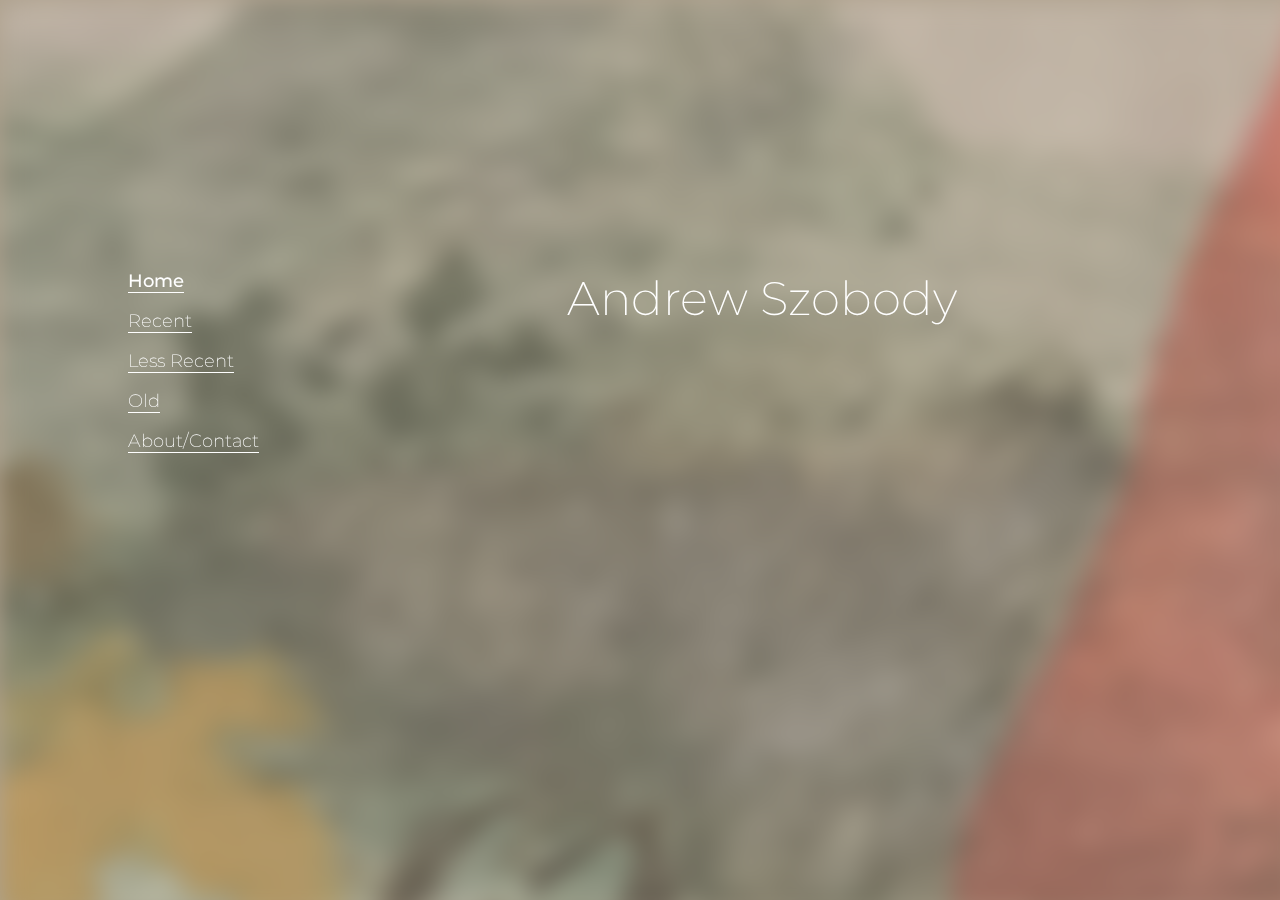
==== index.html @ c6940694 "captions" ====
<!DOCTYPE html>
<html lang="en">

<head>
    <meta charset="UTF-8">
    <meta name="viewport" content="width=device-width, initial-scale=1.0">
    <title>Andrew Szobody</title>
    <meta name="theme-color" content="rgb(200, 187, 170)"> <!--Match this to page background color-->

    <link rel="stylesheet" href="style.css">
    <script src="script.js"></script>

    <link rel="icon" type="image/png" sizes="64x64" href="favicons/favicon-64x64.png">
    <link rel="icon" type="image/png" sizes="64x64" href="favicons/favicon-48x48.png">
    <link rel="icon" type="image/png" sizes="32x32" href="favicons/favicon-32x32.png">
    <link rel="icon" type="image/png" sizes="16x16" href="favicons/favicon-16x16.png">
    <link rel="apple-touch-icon" sizes="180x180" href="favicons/apple-touch-icon.png">
    <link rel="manifest" href="favicons/site.webmanifest">
    <meta name="msapplication-TileColor" content="#ffdf83">
</head>

<body id="home" class="menu-collapsed load">

    <div id="content">

        <div id="wallpaper-wrapper">
            <img src="wallpaper/4x3.jpeg" id="wallpaper-4x3">
            <img src="wallpaper/3x4.jpeg" id="wallpaper-3x4">
            <img src="wallpaper/1x1.jpeg" id="wallpaper-1x1">
        </div>

        <div id="glass" class=""></div>

        <div id="interface-toggle" onclick="toggleFocus()"></div>

        <div id="popup">
            <div id="popup-header">
                <div id="popup-close" onclick="closeCaption()">
                    <svg viewBox="0 0 50 46" fill="none" onclick="closeCaption()" xmlns="http://www.w3.org/2000/svg">
                        <path d="M2 1.5L48 44.5" stroke="" stroke-width="4" />
                        <path d="M48 1.5L2 44.5" stroke="" stroke-width="4" />
                    </svg>
                </div>
            </div>
            <div id="popup-main">
                <div id="previous-img" class="arrow-btn" onclick="previousPopup()">
                    <svg viewBox="0 0 30 52" fill="none" xmlns="http://www.w3.org/2000/svg">
                        <path d="M2 2L27 26.809L2 50" stroke="" stroke-width="4" />
                    </svg>
                </div>
                <div id="img-container"></div>
                <div id="next-img" class="arrow-btn" onclick="nextPopup()">
                    <svg viewBox="0 0 30 52" fill="none" xmlns="http://www.w3.org/2000/svg">
                        <path d="M2 2L27 26.809L2 50" stroke="" stroke-width="4" />
                    </svg>
                </div>
            </div>
            <div id="popup-footer">
            </div>
        </div>

        <header id="header">
            <div id="back-button" onclick="backButton()">
                <svg viewBox="0 0 50 46" fill="none" xmlns="http://www.w3.org/2000/svg">
                    <path d="M24 2L3 23L24 44" stroke="" stroke-width="" />
                    <path d="M4 23.0001H50" stroke="" stroke-width="" />
                </svg>
            </div>
            <div id="nav-button" class="" onclick="toggleMenu()">
                <svg viewBox="0 0 50 46" fill="none" xmlns="http://www.w3.org/2000/svg">
                    <path d="M0 2H50" stroke="" stroke-width="" />
                    <path d="M0 23H50" stroke="" stroke-width="" />
                    <path d="M0 23H50" stroke="" stroke-width="" />
                    <path d="M0 44H50" stroke="" stroke-width="" />
                </svg>
            </div>
        </header>




        <div id="desktop-content-wrapper">
            <div id="desktop-content">

                <nav id="nav-list">
                    <p id="link-home" class="menu-item"><a href="#home"><span id="nav-home-label">Home</span><span
                                id="nav-name-label">Andrew Szobody</span></a></p>
                    <p id="link-recent" class="menu-item"><a href="#recent">Recent</a></p>
                    <p id="link-less" class="menu-item"><a href="#less">Less Recent</a></p>
                    <p id="link-old" class="menu-item"><a href="#old">Old</a></p>
                    <!-- <p id="link-g4" class="menu-item"><a href="#g4">Gallery 4</a></p> -->
                    <p id="link-bio" class="menu-item"><a href="#bio">About/Contact</a></p>
                </nav>




                <main id="home-main" class="sleeping">
                    <div id="site-name-container">
                        <div id="site-name" class="">andrew szobody</div>
                    </div>
                </main>




                <main id="recent-main" class="page sleeping">
                    <h1>Recent</h1>

                    <div class="gallery first recent">

                        <div class="gal-col-1 gal-col"></div>
                        <div class="gal-col-2 gal-col"></div>

                        <div class="figure-wrapper" id="101">
                            <figure>
                                <div class="img-container">
                                    <img data-src="artwork/recent/01.jpeg" src="">
                                </div>
                                <figcaption class="">
                                    <div class="fig-title">Untitled (Two Shrubs), 2025</div>
                                    <div class="fig-details">
                                        <div class="fig-medium">Mixed media on paper laid to canvas, </div>
                                        <div class="fig-dimensions">10.5 x 11.5 in</div>
                                    </div>
                                </figcaption>
                            </figure>
                        </div>

                        <div class="figure-wrapper" id="102">
                            <figure>
                                <div class="img-container">
                                    <img data-src="artwork/recent/02.jpeg" src="">
                                </div>
                                <figcaption class="">
                                    <div class="fig-title">Untitled (Winter Landscape), 2025</div>
                                    <div class="fig-details">
                                        <div class="fig-medium">Ink, colored pencil, and graphite on gessoed paper
                                            laid to canvas, </div>
                                        <div class="fig-dimensions">12 x 11 in</div>
                                    </div>
                                </figcaption>
                            </figure>
                        </div>

                        <div class="figure-wrapper" id="103">
                            <figure>
                                <div class="img-container">
                                    <img data-src="artwork/recent/03.jpeg" src="">
                                </div>
                                <figcaption class="">
                                    <div class="fig-title">Untitled (on the grass), 2024</div>
                                    <div class="fig-details">
                                        <div class="fig-medium">Ink and graphite on paper laid to canvas,
                                        </div>
                                        <div class="fig-dimensions">11 x 15 in</div>
                                    </div>
                                </figcaption>
                            </figure>
                        </div>

                        <div class="figure-wrapper" id="104">
                            <figure>
                                <div class="img-container">
                                    <img data-src="artwork/recent/04.jpeg" src="">
                                </div>
                                <figcaption class="">
                                    <div class="fig-title">Untitled (a wind), 2024</div>
                                    <div class="fig-details">
                                        <div class="fig-medium">Ink, graphite, egg tempera on paper mounted to board, </div>
                                        <div class="fig-dimensions">12 x 12 in</div>
                                    </div>
                                </figcaption>
                            </figure>
                        </div>

                        <div class="figure-wrapper" id="105">
                            <figure>
                                <div class="img-container">
                                    <img data-src="artwork/recent/05.jpeg" src="">
                                </div>
                                <figcaption class="">
                                    <div class="fig-title">Untitled (red and blue), 2024</div>
                                    <div class="fig-details">
                                        <div class="fig-medium"> Watercolor, ink, colored pencil and pastel
                                            on paper laid to linen,
                                        </div>
                                        <div class="fig-dimensions">9 x 11 in</div>
                                    </div>
                                </figcaption>
                            </figure>
                        </div>

                        <div class="figure-wrapper" id="106">
                            <figure>
                                <div class="img-container">
                                    <img data-src="artwork/recent/06.jpeg" src="">
                                </div>
                                <figcaption class="">
                                    <div class="fig-title">Untitled, 2024</div>
                                    <div class="fig-details">
                                        <div class="fig-medium">Ink and watercolor on paper laid to canvas, </div>
                                        <div class="fig-dimensions">10 x 14 in</div>
                                    </div>
                                </figcaption>
                            </figure>
                        </div>

                        <div class="figure-wrapper" id="107">
                            <figure>
                                <div class="img-container">
                                    <img data-src="artwork/recent/07.jpeg" src="">
                                </div>
                                <figcaption class="">
                                    <div class="fig-title">Untitled (travel advertisement), 2024</div>
                                    <div class="fig-details">
                                        <div class="fig-medium">Ink, graphite, and colored pencil on paper laid to
                                            canvas, </div>
                                        <div class="fig-dimensions">11 x 9 in</div>
                                    </div>
                                </figcaption>
                            </figure>
                        </div>

                        <div class="figure-wrapper" id="108">
                            <figure>
                                <div class="img-container">
                                    <img data-src="artwork/recent/08.jpeg" src="">
                                </div>
                                <figcaption class="">
                                    <div class="fig-title">Untitled (travel advertisement 2), 2024</div>
                                    <div class="fig-details">
                                        <div class="fig-medium">Ink graphite, and colored pencil on paper laid to
                                            canvas, </div>
                                        <div class="fig-dimensions">11 x 9 in</div>
                                    </div>
                                </figcaption>
                            </figure>
                        </div>

                        <div class="figure-wrapper" id="109">
                            <figure>
                                <div class="img-container">
                                    <img data-src="artwork/recent/09.jpeg" src="">
                                </div>
                                <figcaption class="">
                                    <div class="fig-title">Untitled (yellow and gray), 2024</div>
                                    <div class="fig-details">
                                        <div class="fig-medium">Ink and watercolor on paper laid to canvas, </div>
                                        <div class="fig-dimensions">12 x 14 in</div>
                                    </div>
                                </figcaption>
                            </figure>
                        </div>

                        <div class="figure-wrapper" id="110">
                            <figure>
                                <div class="img-container">
                                    <img data-src="artwork/recent/10.jpeg" src="">
                                </div>
                                <figcaption class="">
                                    <div class="fig-title">Untited (the flight of fancy), 2024</div>
                                    <div class="fig-details">
                                        <div class="fig-medium">Mixed media on paper, </div>
                                        <div class="fig-dimensions">5 x 7 in</div>
                                    </div>
                                </figcaption>
                            </figure>
                        </div>

                        <div class="figure-wrapper" id="111">
                            <figure>
                                <div class="img-container">
                                    <img data-src="artwork/recent/11.jpeg" src="">
                                </div>
                                <figcaption class="">
                                    <div class="fig-title">Untitled, 2023</div>
                                    <div class="fig-details">
                                        <div class="fig-medium">Ink, pastel, and graphite on paper, </div>
                                        <div class="fig-dimensions">12 x 14 in</div>
                                    </div>
                                </figcaption>
                            </figure>
                        </div>

                        <div class="figure-wrapper" id="112">
                            <figure>
                                <div class="img-container">
                                    <img data-src="artwork/recent/12.jpeg" src="">
                                </div>
                                <figcaption class="">
                                    <div class="fig-title">Untitled, 2023</div>
                                    <div class="fig-details">
                                        <div class="fig-medium">Graphite, ink, and egg tempera on paper, </div>
                                        <div class="fig-dimensions">12 x 14 in</div>
                                    </div>
                                </figcaption>
                            </figure>
                        </div>

                        <div class="figure-wrapper" id="113">
                            <figure>
                                <div class="img-container">
                                    <img data-src="artwork/recent/13.jpeg" src="">
                                </div>
                                <figcaption class="">
                                    <div class="fig-title">Untitled, 2023</div>
                                    <div class="fig-details">
                                        <div class="fig-medium">Ink, charcoal, and pastel on paper, </div>
                                        <div class="fig-dimensions">12 x 14 in</div>
                                    </div>
                                </figcaption>
                            </figure>
                        </div>

                        <div class="figure-wrapper" id="114">
                            <figure>
                                <div class="img-container">
                                    <img data-src="artwork/recent/14.jpeg" src="">
                                </div>
                                <figcaption class="">
                                    <div class="fig-title">Title</div>
                                    <div class="fig-details">
                                        <div class="fig-medium">Medium, </div>
                                        <div class="fig-dimensions">Dimensions</div>
                                    </div>
                                </figcaption>
                            </figure>
                        </div>

                        <div class="figure-wrapper" id="115">
                            <figure>
                                <div class="img-container">
                                    <img data-src="artwork/recent/15.jpeg" src="">
                                </div>
                                <figcaption class="">
                                    <div class="fig-title">Title</div>
                                    <div class="fig-details">
                                        <div class="fig-medium">Medium, </div>
                                        <div class="fig-dimensions">Dimensions</div>
                                    </div>
                                </figcaption>
                            </figure>
                        </div>

                    </div>
                </main>




                <main id="less-main" class="page sleeping">
                    <h1>Less Recent</h1>

                    <div class="gallery first less">

                        <div class="gal-col-1 gal-col"></div>
                        <div class="gal-col-2 gal-col"></div>

                        <div class="figure-wrapper" id="201">
                            <figure>
                                <div class="img-container">
                                    <img data-src="artwork/less/01.jpeg" src="">
                                </div>
                                <figcaption class="">
                                    <div class="fig-title">Still-life copies #3</div>
                                    <div class="fig-details">
                                        <div class="fig-medium">Ink on paper, </div>
                                        <div class="fig-dimensions">30 x 22 in</div>
                                    </div>
                                </figcaption>
                            </figure>
                        </div>

                        <div class="figure-wrapper" id="202">
                            <figure>
                                <div class="img-container">
                                    <img data-src="artwork/less/02.jpeg" src="">
                                </div>
                                <figcaption class="">
                                    <div class="fig-title">Still-life copies #2</div>
                                    <div class="fig-details">
                                        <div class="fig-medium">Ink on paper, </div>
                                        <div class="fig-dimensions">30 x 22 in</div>
                                    </div>
                                </figcaption>
                            </figure>
                        </div>

                        <div class="figure-wrapper" id="203">
                            <figure>
                                <div class="img-container">
                                    <img data-src="artwork/less/03.jpeg" src="">
                                </div>
                                <figcaption class="">
                                    <div class="fig-title">Iterations of a still life</div>
                                    <div class="fig-details">
                                        <div class="fig-medium">Ink and laserjet print on paper, </div>
                                        <div class="fig-dimensions">11 x 8.5 in (each)</div>
                                    </div>
                                </figcaption>
                            </figure>
                        </div>

                        <div class="figure-wrapper" id="204">
                            <figure>
                                <div class="img-container">
                                    <img data-src="artwork/less/04.jpeg" src="">
                                </div>
                                <figcaption class="">
                                    <div class="fig-title">Iterations of a still-life II</div>
                                    <div class="fig-details">
                                        <div class="fig-medium">Ballpoint pen, inkjet print, and wax on paper, </div>
                                        <div class="fig-dimensions">7 x 5 in (each)</div>
                                    </div>
                                </figcaption>
                            </figure>
                        </div>

                        <div class="figure-wrapper" id="205">
                            <figure>
                                <div class="img-container">
                                    <img data-src="artwork/less/05.jpeg" src="">
                                </div>
                                <figcaption class="">
                                    <div class="fig-title">Phases of a still life #1</div>
                                    <div class="fig-details">
                                        <div class="fig-medium">Ink and uv print on paper, </div>
                                        <div class="fig-dimensions">22 x 30 in</div>
                                    </div>
                                </figcaption>
                            </figure>
                        </div>

                        <div class="figure-wrapper" id="206">
                            <figure>
                                <div class="img-container">
                                    <img data-src="artwork/less/06.jpeg" src="">
                                </div>
                                <figcaption class="">
                                    <div class="fig-title">Phases of a still life #2</div>
                                    <div class="fig-details">
                                        <div class="fig-medium">Ink and uv print on paper, </div>
                                        <div class="fig-dimensions">30 x 22 in</div>
                                    </div>
                                </figcaption>
                            </figure>
                        </div>

                        <div class="figure-wrapper" id="207">
                            <figure>
                                <div class="img-container">
                                    <img data-src="artwork/less/07.jpeg" src="">
                                </div>
                                <figcaption class="">
                                    <div class="fig-title">Cloud Copy #1</div>
                                    <div class="fig-details">
                                        <div class="fig-medium">Graphite and modified calendar image on paper, </div>
                                        <div class="fig-dimensions">14 x 12 in</div>
                                    </div>
                                </figcaption>
                            </figure>
                        </div>

                        <div class="figure-wrapper" id="208">
                            <figure>
                                <div class="img-container">
                                    <img data-src="artwork/less/08.jpeg" src="">
                                </div>
                                <figcaption class="">
                                    <div class="fig-title">Cloud Copy #4</div>
                                    <div class="fig-details">
                                        <div class="fig-medium">Graphite and modified calendar image on paper, </div>
                                        <div class="fig-dimensions">14 x 12 in</div>
                                    </div>
                                </figcaption>
                            </figure>
                        </div>

                        <div class="figure-wrapper" id="209">
                            <figure>
                                <div class="img-container">
                                    <img data-src="artwork/less/09.jpeg" src="">
                                </div>
                                <figcaption class="">
                                    <div class="fig-title">Cloud Copy #6</div>
                                    <div class="fig-details">
                                        <div class="fig-medium">White pencil and modified calendar image on paper, </div>
                                        <div class="fig-dimensions">14 x 12 in</div>
                                    </div>
                                </figcaption>
                            </figure>
                        </div>

                        <div class="figure-wrapper" id="210">
                            <figure>
                                <div class="img-container">
                                    <img data-src="artwork/less/10.jpeg" src="">
                                </div>
                                <figcaption class="">
                                    <div class="fig-title">Cloud Copy #3</div>
                                    <div class="fig-details">
                                        <div class="fig-medium">Graphite and calendar image on paper, </div>
                                        <div class="fig-dimensions">14 x 12 in</div>
                                    </div>
                                </figcaption>
                            </figure>
                        </div>

                        <div class="figure-wrapper" id="211">
                            <figure>
                                <div class="img-container">
                                    <img data-src="artwork/less/11.jpeg" src="">
                                </div>
                                <figcaption class="">
                                    <div class="fig-title">Title</div>
                                    <div class="fig-details">
                                        <div class="fig-medium">Medium, </div>
                                        <div class="fig-dimensions">Dimensions</div>
                                    </div>
                                </figcaption>
                            </figure>
                        </div>

                        <div class="figure-wrapper" id="212">
                            <figure>
                                <div class="img-container">
                                    <img data-src="artwork/less/12.jpeg" src="">
                                </div>
                                <figcaption class="">
                                    <div class="fig-title">Title</div>
                                    <div class="fig-details">
                                        <div class="fig-medium">Medium, </div>
                                        <div class="fig-dimensions">Dimensions</div>
                                    </div>
                                </figcaption>
                            </figure>
                        </div>

                        <div class="figure-wrapper" id="213">
                            <figure>
                                <div class="img-container">
                                    <img data-src="artwork/less/13.jpeg" src="">
                                </div>
                                <figcaption class="">
                                    <div class="fig-title">Title</div>
                                    <div class="fig-details">
                                        <div class="fig-medium">Medium, </div>
                                        <div class="fig-dimensions">Dimensions</div>
                                    </div>
                                </figcaption>
                            </figure>
                        </div>

                        <div class="figure-wrapper" id="214">
                            <figure>
                                <div class="img-container">
                                    <img data-src="artwork/less/14.jpeg" src="">
                                </div>
                                <figcaption class="">
                                    <div class="fig-title">Title</div>
                                    <div class="fig-details">
                                        <div class="fig-medium">Medium, </div>
                                        <div class="fig-dimensions">Dimensions</div>
                                    </div>
                                </figcaption>
                            </figure>
                        </div>

                        <div class="figure-wrapper" id="215">
                            <figure>
                                <div class="img-container">
                                    <img data-src="artwork/less/15.jpeg" src="">
                                </div>
                                <figcaption class="">
                                    <div class="fig-title">Title</div>
                                    <div class="fig-details">
                                        <div class="fig-medium">Medium, </div>
                                        <div class="fig-dimensions">Dimensions</div>
                                    </div>
                                </figcaption>
                            </figure>
                        </div>

                    </div>
                </main>




                <main id="old-main" class="page sleeping">
                    <h1>Old</h1>

                    <div class="gallery first old">

                        <div class="gal-col-1 gal-col"></div>
                        <div class="gal-col-2 gal-col"></div>

                        <div class="figure-wrapper" id="301">
                            <figure>
                                <div class="img-container">
                                    <img data-src="artwork/old/01.jpeg" src="">
                                </div>
                                <figcaption class="">
                                    <div class="fig-title">Title</div>
                                    <div class="fig-details">
                                        <div class="fig-medium">Medium, </div>
                                        <div class="fig-dimensions">Dimensions</div>
                                    </div>
                                </figcaption>
                            </figure>
                        </div>

                        <div class="figure-wrapper" id="302">
                            <figure>
                                <div class="img-container">
                                    <img data-src="artwork/old/02.jpeg" src="">
                                </div>
                                <figcaption class="">
                                    <div class="fig-title">Title</div>
                                    <div class="fig-details">
                                        <div class="fig-medium">Medium, </div>
                                        <div class="fig-dimensions">Dimensions</div>
                                    </div>
                                </figcaption>
                            </figure>
                        </div>

                        <div class="figure-wrapper" id="303">
                            <figure>
                                <div class="img-container">
                                    <img data-src="artwork/old/03.jpeg" src="">
                                </div>
                                <figcaption class="">
                                    <div class="fig-title">Title</div>
                                    <div class="fig-details">
                                        <div class="fig-medium">Medium, </div>
                                        <div class="fig-dimensions">Dimensions</div>
                                    </div>
                                </figcaption>
                            </figure>
                        </div>

                        <div class="figure-wrapper" id="304">
                            <figure>
                                <div class="img-container">
                                    <img data-src="artwork/old/04.jpeg" src="">
                                </div>
                                <figcaption class="">
                                    <div class="fig-title">Title</div>
                                    <div class="fig-details">
                                        <div class="fig-medium">Medium, </div>
                                        <div class="fig-dimensions">Dimensions</div>
                                    </div>
                                </figcaption>
                            </figure>
                        </div>

                        <div class="figure-wrapper" id="305">
                            <figure>
                                <div class="img-container">
                                    <img data-src="artwork/old/05.jpeg" src="">
                                </div>
                                <figcaption class="">
                                    <div class="fig-title">Title</div>
                                    <div class="fig-details">
                                        <div class="fig-medium">Medium, </div>
                                        <div class="fig-dimensions">Dimensions</div>
                                    </div>
                                </figcaption>
                            </figure>
                        </div>

                        <div class="figure-wrapper" id="306">
                            <figure>
                                <div class="img-container">
                                    <img data-src="artwork/old/06.jpeg" src="">
                                </div>
                                <figcaption class="">
                                    <div class="fig-title">Title</div>
                                    <div class="fig-details">
                                        <div class="fig-medium">Medium, </div>
                                        <div class="fig-dimensions">Dimensions</div>
                                    </div>
                                </figcaption>
                            </figure>
                        </div>

                        <div class="figure-wrapper" id="307">
                            <figure>
                                <div class="img-container">
                                    <img data-src="artwork/old/07.jpeg" src="">
                                </div>
                                <figcaption class="">
                                    <div class="fig-title">Title</div>
                                    <div class="fig-details">
                                        <div class="fig-medium">Medium, </div>
                                        <div class="fig-dimensions">Dimensions</div>
                                    </div>
                                </figcaption>
                            </figure>
                        </div>

                        <div class="figure-wrapper" id="308">
                            <figure>
                                <div class="img-container">
                                    <img data-src="artwork/old/08.jpeg" src="">
                                </div>
                                <figcaption class="">
                                    <div class="fig-title">Title</div>
                                    <div class="fig-details">
                                        <div class="fig-medium">Medium, </div>
                                        <div class="fig-dimensions">Dimensions</div>
                                    </div>
                                </figcaption>
                            </figure>
                        </div>

                        <div class="figure-wrapper" id="309">
                            <figure>
                                <div class="img-container">
                                    <img data-src="artwork/old/09.jpeg" src="">
                                </div>
                                <figcaption class="">
                                    <div class="fig-title">Title</div>
                                    <div class="fig-details">
                                        <div class="fig-medium">Medium, </div>
                                        <div class="fig-dimensions">Dimensions</div>
                                    </div>
                                </figcaption>
                            </figure>
                        </div>

                        <div class="figure-wrapper" id="310">
                            <figure>
                                <div class="img-container">
                                    <img data-src="artwork/old/10.jpeg" src="">
                                </div>
                                <figcaption class="">
                                    <div class="fig-title">Title</div>
                                    <div class="fig-details">
                                        <div class="fig-medium">Medium, </div>
                                        <div class="fig-dimensions">Dimensions</div>
                                    </div>
                                </figcaption>
                            </figure>
                        </div>

                        <div class="figure-wrapper" id="311">
                            <figure>
                                <div class="img-container">
                                    <img data-src="artwork/old/11.jpeg" src="">
                                </div>
                                <figcaption class="">
                                    <div class="fig-title">Title</div>
                                    <div class="fig-details">
                                        <div class="fig-medium">Medium, </div>
                                        <div class="fig-dimensions">Dimensions</div>
                                    </div>
                                </figcaption>
                            </figure>
                        </div>

                        <div class="figure-wrapper" id="312">
                            <figure>
                                <div class="img-container">
                                    <img data-src="artwork/old/12.jpeg" src="">
                                </div>
                                <figcaption class="">
                                    <div class="fig-title">Title</div>
                                    <div class="fig-details">
                                        <div class="fig-medium">Medium, </div>
                                        <div class="fig-dimensions">Dimensions</div>
                                    </div>
                                </figcaption>
                            </figure>
                        </div>

                        <div class="figure-wrapper" id="313">
                            <figure>
                                <div class="img-container">
                                    <img data-src="artwork/old/13.jpeg" src="">
                                </div>
                                <figcaption class="">
                                    <div class="fig-title">Title</div>
                                    <div class="fig-details">
                                        <div class="fig-medium">Medium, </div>
                                        <div class="fig-dimensions">Dimensions</div>
                                    </div>
                                </figcaption>
                            </figure>
                        </div>

                        <div class="figure-wrapper" id="314">
                            <figure>
                                <div class="img-container">
                                    <img data-src="artwork/old/14.jpeg" src="">
                                </div>
                                <figcaption class="">
                                    <div class="fig-title">Title</div>
                                    <div class="fig-details">
                                        <div class="fig-medium">Medium, </div>
                                        <div class="fig-dimensions">Dimensions</div>
                                    </div>
                                </figcaption>
                            </figure>
                        </div>

                        <div class="figure-wrapper" id="315">
                            <figure>
                                <div class="img-container">
                                    <img data-src="artwork/old/15.jpeg" src="">
                                </div>
                                <figcaption class="">
                                    <div class="fig-title">Title</div>
                                    <div class="fig-details">
                                        <div class="fig-medium">Medium, </div>
                                        <div class="fig-dimensions">Dimensions</div>
                                    </div>
                                </figcaption>
                            </figure>
                        </div>

                    </div>
                </main>




                <main id="g4-main" class="page sleeping">
                    <h1>Gallery 4</h1>

                    <div class="gallery first g4">

                        <div class="gal-col-1 gal-col"></div>
                        <div class="gal-col-2 gal-col"></div>

                        <div class="figure-wrapper" id="401">
                            <figure>
                                <div class="img-container">
                                    <img data-src="artwork/g4/01.jpeg" src="">
                                </div>
                                <figcaption class="">
                                    <div class="fig-title">Title</div>
                                    <div class="fig-details">
                                        <div class="fig-medium">Medium, </div>
                                        <div class="fig-dimensions">Dimensions</div>
                                    </div>
                                </figcaption>
                            </figure>
                        </div>

                        <div class="figure-wrapper" id="402">
                            <figure>
                                <div class="img-container">
                                    <img data-src="artwork/g4/02.jpeg" src="">
                                </div>
                                <figcaption class="">
                                    <div class="fig-title">Title</div>
                                    <div class="fig-details">
                                        <div class="fig-medium">Medium, </div>
                                        <div class="fig-dimensions">Dimensions</div>
                                    </div>
                                </figcaption>
                            </figure>
                        </div>

                        <div class="figure-wrapper" id="403">
                            <figure>
                                <div class="img-container">
                                    <img data-src="artwork/g4/03.jpeg" src="">
                                </div>
                                <figcaption class="">
                                    <div class="fig-title">Title</div>
                                    <div class="fig-details">
                                        <div class="fig-medium">Medium, </div>
                                        <div class="fig-dimensions">Dimensions</div>
                                    </div>
                                </figcaption>
                            </figure>
                        </div>

                        <div class="figure-wrapper" id="404">
                            <figure>
                                <div class="img-container">
                                    <img data-src="artwork/g4/04.jpeg" src="">
                                </div>
                                <figcaption class="">
                                    <div class="fig-title">Title</div>
                                    <div class="fig-details">
                                        <div class="fig-medium">Medium, </div>
                                        <div class="fig-dimensions">Dimensions</div>
                                    </div>
                                </figcaption>
                            </figure>
                        </div>

                        <div class="figure-wrapper" id="405">
                            <figure>
                                <div class="img-container">
                                    <img data-src="artwork/g4/05.jpeg" src="">
                                </div>
                                <figcaption class="">
                                    <div class="fig-title">Title</div>
                                    <div class="fig-details">
                                        <div class="fig-medium">Medium, </div>
                                        <div class="fig-dimensions">Dimensions</div>
                                    </div>
                                </figcaption>
                            </figure>
                        </div>

                        <div class="figure-wrapper" id="406">
                            <figure>
                                <div class="img-container">
                                    <img data-src="artwork/g4/06.jpeg" src="">
                                </div>
                                <figcaption class="">
                                    <div class="fig-title">Title</div>
                                    <div class="fig-details">
                                        <div class="fig-medium">Medium, </div>
                                        <div class="fig-dimensions">Dimensions</div>
                                    </div>
                                </figcaption>
                            </figure>
                        </div>

                        <div class="figure-wrapper" id="407">
                            <figure>
                                <div class="img-container">
                                    <img data-src="artwork/g4/07.jpeg" src="">
                                </div>
                                <figcaption class="">
                                    <div class="fig-title">Title</div>
                                    <div class="fig-details">
                                        <div class="fig-medium">Medium, </div>
                                        <div class="fig-dimensions">Dimensions</div>
                                    </div>
                                </figcaption>
                            </figure>
                        </div>

                        <div class="figure-wrapper" id="408">
                            <figure>
                                <div class="img-container">
                                    <img data-src="artwork/g4/08.jpeg" src="">
                                </div>
                                <figcaption class="">
                                    <div class="fig-title">Title</div>
                                    <div class="fig-details">
                                        <div class="fig-medium">Medium, </div>
                                        <div class="fig-dimensions">Dimensions</div>
                                    </div>
                                </figcaption>
                            </figure>
                        </div>

                        <div class="figure-wrapper" id="409">
                            <figure>
                                <div class="img-container">
                                    <img data-src="artwork/g4/09.jpeg" src="">
                                </div>
                                <figcaption class="">
                                    <div class="fig-title">Title</div>
                                    <div class="fig-details">
                                        <div class="fig-medium">Medium, </div>
                                        <div class="fig-dimensions">Dimensions</div>
                                    </div>
                                </figcaption>
                            </figure>
                        </div>

                        <div class="figure-wrapper" id="410">
                            <figure>
                                <div class="img-container">
                                    <img data-src="artwork/g4/10.jpeg" src="">
                                </div>
                                <figcaption class="">
                                    <div class="fig-title">Title</div>
                                    <div class="fig-details">
                                        <div class="fig-medium">Medium, </div>
                                        <div class="fig-dimensions">Dimensions</div>
                                    </div>
                                </figcaption>
                            </figure>
                        </div>

                        <div class="figure-wrapper" id="411">
                            <figure>
                                <div class="img-container">
                                    <img data-src="artwork/g4/11.jpeg" src="">
                                </div>
                                <figcaption class="">
                                    <div class="fig-title">Title</div>
                                    <div class="fig-details">
                                        <div class="fig-medium">Medium, </div>
                                        <div class="fig-dimensions">Dimensions</div>
                                    </div>
                                </figcaption>
                            </figure>
                        </div>

                        <div class="figure-wrapper" id="412">
                            <figure>
                                <div class="img-container">
                                    <img data-src="artwork/g4/12.jpeg" src="">
                                </div>
                                <figcaption class="">
                                    <div class="fig-title">Title</div>
                                    <div class="fig-details">
                                        <div class="fig-medium">Medium, </div>
                                        <div class="fig-dimensions">Dimensions</div>
                                    </div>
                                </figcaption>
                            </figure>
                        </div>

                        <div class="figure-wrapper" id="413">
                            <figure>
                                <div class="img-container">
                                    <img data-src="artwork/g4/13.jpeg" src="">
                                </div>
                                <figcaption class="">
                                    <div class="fig-title">Title</div>
                                    <div class="fig-details">
                                        <div class="fig-medium">Medium, </div>
                                        <div class="fig-dimensions">Dimensions</div>
                                    </div>
                                </figcaption>
                            </figure>
                        </div>

                        <div class="figure-wrapper" id="414">
                            <figure>
                                <div class="img-container">
                                    <img data-src="artwork/g4/14.jpeg" src="">
                                </div>
                                <figcaption class="">
                                    <div class="fig-title">Title</div>
                                    <div class="fig-details">
                                        <div class="fig-medium">Medium, </div>
                                        <div class="fig-dimensions">Dimensions</div>
                                    </div>
                                </figcaption>
                            </figure>
                        </div>

                        <div class="figure-wrapper" id="415">
                            <figure>
                                <div class="img-container">
                                    <img data-src="artwork/g4/15.jpeg" src="">
                                </div>
                                <figcaption class="">
                                    <div class="fig-title">Title</div>
                                    <div class="fig-details">
                                        <div class="fig-medium">Medium, </div>
                                        <div class="fig-dimensions">Dimensions</div>
                                    </div>
                                </figcaption>
                            </figure>
                        </div>

                    </div>
                </main>




                <main id="bio-main" class="sleeping">
                    <div id="bio-container">
                        <div id="bio-text" class="">
                            <p>Andrew lives and works in Queens, NY.<br> His work has been shown at Norte Maar and
                                Brooklyn Fireproof.</p>
                            <p>Contact: <a href="mailto: andrew@szobody.com">andrew@szobody.com</a></p>
                            <p id="instagram-link">Instagram: <a
                                    href="https://www.instagram.com/andrewszzb/">andrewszzb</a>
                            </p>
                        </div>
                    </div>
                </main>




            </div>
        </div>

        <footer>
            <a href="https://www.instagram.com/andrewszzb/" id="social">
                <svg viewBox="0 0 48 48" fill="none" xmlns="http://www.w3.org/2000/svg">
                    <rect x="2" y="2" width="44" height="44" rx="11" stroke="black" stroke-width="4" />
                    <rect x="13.4783" y="13.4783" width="21.0435" height="21.0435" rx="10.5217" stroke="black"
                        stroke-width="4" />
                    <rect x="34.4348" y="8.34778" width="5.21739" height="5.21739" rx="2.6087" fill="black" />
                </svg>
            </a>
        </footer>

    </div>

</body>

</html>
---- style.css ----
@charset "UTF-8";

/*

TO DO LIST

- can we get rid of the desktop content div? It’s confusing
- figure out why pages disappear with no transition on mobile


CONTENTS

- Variables etc.
- Universal
- Backgrounds
- Pseudo pages
- Nav menu
- Components
- Mobile only
- Desktop only
- Animations

*/


/* ----------------------------------
VARIABLES ETC.
---------------------------------- */

:root {
    --theme-color-1: rgb(200, 187, 170);
    /* theme-color-1 is used for the home page background */
    --theme-color-2: white;
    /* theme-color-2 is used for the gallery background */
    --theme-color-3: rgb(108, 104, 98);
    /* theme-color-3 is used for default text color */
    --page-background: var(--theme-color-1);
    --ui-color: white;
    /* --ui-color is used for menus, buttons, headers and footers */
    --text-color-primary: var(--theme-color-3);
    /* change text-color-primary to white for darker gallery backgrounds */
    --glass-color: rgba(152, 137, 114, 0.5);
    --glass-blur-mobile: blur(8px);
    --glass-blur-desktop: blur(12px);
    --transparent: rgba(0, 0, 0, 0);

    --font-primary: 'custom-1', sans-serif;
    --default-font-size: 12px;
    --heading-font-size: calc(var(--default-font-size) * 2);
    --font-weight-primary: 200;
    --font-weight-headings: 200;
    --font-weight-bold: 500;

    --name-case: capitalize;
    --name-font: 'custom-1', sans-serif;
    --name-font-size: 3rem;
    --header-height: 2.1rem;
    --icon-weight: 3px;
    --insta-opacity: 0.7;

    --quick-trans: 0.2s;
    --menu-trans: 0.4s;
    --focus-trans: 1s;
    --page-trans: 0.5s;

    --desktop-main-width: calc(80vw - 80px);
    --desktop-gallery-padding: 12vw;
    --desktop-gallery-width: calc(var(--desktop-main-width) - (var(--desktop-gallery-padding) * 2));
    --desktop-main-margin: 20px;
    --popup-image-height: calc(100vh -);
    /*75vh = 75% of screen height*/

    --mobile-slidedown-height: 30rem;
}

@media only screen and (max-width: 1050px) {
    :root {
        --default-font-size: 12px;
    }
}

@media only screen and (max-width: 900px) {
    :root {
        --default-font-size: 11px;
    }
}

@media only screen and (max-width: 699px) {
    :root {
        --default-font-size: 14px;
    }
}

@media only screen and (max-height: 800px) and (min-width: 800px) {
    :root {
        --default-font-size: 10px;
        --popup-image-height: 70vh;
        --header-height: 2rem;
    }
}

@media only screen and (max-height: 600px) and (min-width: 800px) {
    :root {
        --default-font-size: 09px;
        --popup-image-height: 65vh;
        --header-height: 1.8rem;
    }
}


@font-face {
    font-family: 'custom-1';
    src: url('fonts/montserrat/montserrat.woff2') format('woff2'),
        url('fonts/montserrat/montserrat.ttf') format('truetype');
    font-style: normal;
    font-display: swap;
}

@keyframes visHidden {
    0% {}

    100% {
        visibility: hidden;
    }
}

@keyframes visVisible {
    0% {
        visibility: visible;
    }

    100% {
        visibility: visible;
    }
}

@keyframes oops {
    0% {
        scale: 1;
    }

    50% {
        scale: 1.02;
    }

    100% {
        scale: 1;
    }
}


/* ----------------------------------
UNIVERSAL
---------------------------------- */

* {
    box-sizing: border-box;
}

html {
    font-size: var(--default-font-size);
}

body {
    height: 100vh;
    margin: 0rem;
    top: 0;
    background-color: var(--page-background);
    color: var(--text-color-primary);
    font-family: var(--font-primary);
    font-weight: var(--font-weight-primary);
}

#content {
    position: absolute;
    width: 100vw;
    /* overflow hidden for non-active (transparent) pages */
}

#nav-list,
header,
#site-name,
img,
.img-container,
#popup-header,
figcaption {
    user-select: none;
}

main {
    position: absolute;
    height: fit-content;
    min-height: 50vh;
    padding-bottom: 7rem;
    overflow: hidden;
}

h1,
h2,
h3,
h4,
h5,
h6 {
    font-weight: var(--font-weight-headings);
}

h1 {
    text-align: center;
    margin-top: 8rem;
    margin-bottom: 6rem;
    font-size: var(--heading-font-size);
}

p a {
    text-decoration: none;
    border-bottom: 1px solid var(--text-color-primary);
}

#social svg rect+rect+rect {
    stroke-width: 0px;
}

svg,
svg path,
svg rect,
body.page.menu-expanded svg path,
body.page.menu-expanded svg rect {
    stroke: var(--ui-color);
    stroke-width: var(--icon-weight);
    transition: stroke var(--menu-trans);
}

nav p.active a {
    font-weight: var(--font-weight-bold);
}

img.inactive {
    display: none;
}

img.active {
    /* images are hidden until javascript shows the sourced ones */
    display: block;
}

figure {
    margin: 0px;
    padding: 0px 0px;
}

body.mobile .figure-wrapper figure img,
body.desktop .figure-wrapper:not(.popup) figure img {
    /* images are hidden until javascript shows the sourced ones */
    width: 100%;
    border-radius: 2px;
}

.figure-wrapper {
    display: none;
    overflow: hidden;
}

.gallery .figure-wrapper:has(img.active) {
    display: block;
}

figcaption {
    margin-bottom: 0rem;
    height: 0px;
}

figcaption .fig-title,
figcaption .fig-details {
    opacity: 0;
    margin-top: 0px;
    margin-bottom: 0rem;
}

figcaption,
figcaption .fig-title,
figcaption .fig-details {
    text-align: center;
}

figcaption .fig-title {
    font-style: italic;
}

body.popup-mode #popup figcaption .fig-title,
body.popup-mode #popup figcaption .fig-details,
body.mobile .popup-origin figcaption .fig-title,
body.mobile .popup-origin figcaption .fig-details {
    margin-top: 10px;
}


/* ----------------------------------
BACKGROUNDS
---------------------------------- */

/* wallpaper */

#wallpaper-wrapper {
    min-height: 102vh;
    min-width: 102vw;
    /* margin-left: -2.5vw;
    margin-top: -2.5vw; */
    z-index: -1;
    overflow: hidden;
    display: flex;
    justify-content: center;
    align-items: center;
    filter: var(--glass-blur-mobile);
    transition: filter var(--focus-trans);
}

body.focus-work #wallpaper-wrapper {
    filter: none;
}

body.desktop #wallpaper-wrapper {
    position: fixed;
}

body.mobile #wallpaper-wrapper {
    position: absolute;
}

img#wallpaper-4x3 {
    position: absolute;
    height: 100%;
    width: auto;
    overflow: hidden;
}

@media (min-aspect-ratio: 4/3) {
    img#wallpaper-4x3 {
        height: auto;
        width: 100%;
    }
}

img#wallpaper-3x4 {
    position: absolute;
    height: 100%;
    width: auto;
    overflow: hidden;
}

@media (min-aspect-ratio: 3/4) {
    img#wallpaper-3x4 {
        height: auto;
        width: 100%;
    }
}

img#wallpaper-1x1 {
    position: absolute;
    height: 100%;
    width: auto;
    overflow: hidden;
}

@media (min-aspect-ratio: 1/1) {
    img#wallpaper-1x1 {
        height: auto;
        width: 100%;
    }
}

/* frosted glass */

body.mobile.page #wallpaper-wrapper,
body.mobile.page #glass {
    position: fixed;
}

#glass {
    position: absolute;
    top: 0;
    height: 100vh;
    width: 100vw;
    background-color: var(--glass-color);
    z-index: 0;
    transition: opacity var(--focus-trans);
}

body.desktop #glass {
    position: fixed;
}

body.mobile.focus-work #glass {
    opacity: 0;
}

@media screen and (min-width: 700px) {
    #wallpaper-wrapper {
        filter: var(--glass-blur-desktop);
    }
}


/* ----------------------------------
PSEUDO PAGES
---------------------------------- */

body:not(.mobile) main.active,
body.mobile.page main.active {
    z-index: 5;
}

/* home and bio */

body#home {
    user-select: none;
}

body#home,
body#bio {
    height: 100vh;
}

body#home #content,
body#bio #content {
    height: 100vh;
    overflow: hidden;
}

body#home.desktop main#home-main {
    display: flex;
    justify-content: center;
}

body.desktop main#home-main,
body.desktop main#bio-main {
    top: 0;
}

main.active,
main.page.active {
    animation: visVisible var(--menu-trans);
    opacity: 1;
}

/* gallery pages */

body.page #content {
    height: fit-content;
}

body.page #desktop-content {
    height: fit-content;
    position: relative;
    overflow: hidden;
}

main.page {
    min-height: calc(100vh - var(--desktop-main-margin));
    opacity: 0;
    background-color: var(--theme-color-2);
    transition: margin-top var(--page-trans), opacity var(--page-trans);
}

main.active.page {
    position: relative;
    height: fit-content;
    padding-bottom: 7rem;
    overflow: hidden;
    z-index: 4;
}

/* mobile pages */

body.mobile #content {
    overflow: hidden;
}

body.mobile main {
    width: 100%;
}

.mobile #home main,
.mobile #bio main {
    /* this keeps pages from interfering with the ui toggle on home screen */
    z-index: 1;
}

body.mobile main.page {
    border-radius: 12px 12px 0px 0px;
}

main.page {
    margin-top: calc(var(--header-height) * 3);
}

body.mobile main.page:not(.active) {
    margin-top: var(--mobile-slidedown-height);
}

body.page.menu-expanded.mobile main.page.active {
    margin-top: var(--mobile-slidedown-height);
}

/* desktop pages */

body.desktop main:not(.active) {
    position: absolute;
}

body.desktop main.page {
    width: var(--desktop-main-width);
    margin-left: calc(20% + 80px);
    margin-top: 200px;
    /* margin-top sets the position pages slide up from */
    right: 0;
    top: 0;
    border-radius: 5px 0px 0px 0px;
    max-height: 100vh;
}

body.desktop main#home-main,
body.desktop main#bio-main {
    width: 100%;
    margin-top: 30vh;
}

body.desktop main.active {
    margin-top: var(--desktop-main-margin);
    max-height: fit-content;
}


/* ----------------------------------
NAV MENU
---------------------------------- */

#nav-list {
    padding: var(--header-height);
    padding-left: 10vw;
    padding-top: 30vh;
    flex-direction: column;
    opacity: 0;
}

#nav-list a {
    font-size: calc(var(--default-font-size) * 1.7);
    color: var(--ui-color);
    border-bottom: 1px solid var(--ui-color);
    transition: font-weight var(--menu-trans);
}

nav#nav-list p {
    margin-bottom: 1.5rem;
    margin-top: 0rem;
    font-weight: var(--font-weight-primary);
    font-family: var(--name-font);
}

span#nav-home-label,
span#nav-name-label {
    transition: opacity 0.5s;
}

span#nav-name-label {
    opacity: 0;
    display: block;
    position: absolute;
    top: 0;
}

body.mobile #nav-list {
    padding: var(--header-height);
}

body.desktop #nav-list {
    padding-right: 0px;
    z-index: 6;
}

body.desktop #nav-list,
body.desktop.page #nav-list {
    box-sizing: border-box;
    display: block;
    position: fixed;
    left: 0;
    text-align: left;
    margin: 0px;
    display: flex;
    justify-content: center;
    transition: padding 0.5s, opacity var(--menu-trans);
    width: calc(20vw + 80px);
    opacity: 1;
}

body.desktop.page #nav-list {
    padding-left: 5%;
    padding-top: 0px;
}

/* body#home.desktop #nav-list,
body#bio.desktop #nav-list {
    padding-left: 10vw;
    padding-top: 30vh;
} */

body.desktop #nav-list a {
    font-size: calc(var(--default-font-size) * 1.5);
    transition: font-weight var(--quick-trans), opacity var(--quick-trans);
}

body.desktop #nav-list a:hover {
    /* font-weight: 500; */
    opacity: 0.5;
}

body.desktop #nav-list p {
    position: relative;
}

p#link-home {
    margin-top: 2rem;
    transition: margin var(--menu-trans);
}

body.mobile p#link-home {
    margin-top: 0px;
}

body.desktop.page p#link-home {
    font-weight: var(--font-weight-bold);
}

body.desktop.page p#link-home a {
    border-bottom: none;
    font-size: calc(var(--default-font-size) * 1.6)
}

body.desktop.page h1,
body.desktop.page p#link-home {
    margin-top: 8rem;
    margin-bottom: 6rem;
}

body.desktop.page span#nav-name-label {
    opacity: 1;
}

body.desktop.page span#nav-home-label {
    opacity: 0;
}

body.mobile nav#nav-list {
    position: fixed;
    top: 0;
    right: 0;
    margin-top: calc(var(--header-height) * 3);
    width: 100%;
    text-align: center;
    z-index: 3;
    transition: opacity var(--menu-trans);
}

body.mobile.menu-expanded nav#nav-list {
    opacity: 1;
    animation: visVisible var(--menu-trans);
    -webkit-animation-fill-mode: forwards;
}

body.mobile.menu-collapsed nav#nav-list {
    opacity: 0;
    animation: visHidden var(--menu-trans);
    -webkit-animation-fill-mode: forwards;
}


/* ----------------------------------
COMPONENTS
---------------------------------- */

/* site-name and bio-text */

#site-name-container,
#bio-container {
    width: -webkit-fill-available;
    top: 0;
    display: flex;
    justify-content: center;
    background-color: rgba(0, 0, 0, 0);
    z-index: 1;
}

body.mobile #site-name-container,
body.mobile #bio-container {
    position: fixed;
    margin-top: 10rem;
}

body.desktop #site-name-container,
body.desktop #bio-container {
    position: relative;
    margin-top: 0px;
}

body.desktop #site-name-container,
body.desktop #bio-container {
    align-items: start;
    margin-left: calc(5% + 15rem);
}

body.desktop #site-name {
    font-size: calc(var(--name-font-size) * 1.3);
    color: var(--ui-color);
}


#site-name {
    font-size: var(--name-font-size);
    text-align: center;
    text-transform: var(--name-case);
    opacity: 0;
}

#site-name,
#bio-text,
#bio-text a {
    font-family: var(--name-font);
    font-weight: var(--font-weight-headings);
    width: 60%;
    color: var(--ui-color);
    border-bottom-color: var(--ui-color);
}

#bio-text {
    font-size: 1.5rem;
    line-height: 1.5;
}

.mobile #bio-text {
    text-align: center;
    font-size: 1.3rem;
}

body:not(#bio) #bio-text {
    opacity: 0;
    animation: visHidden var(--menu-trans);
    -webkit-animation: forwards;
}

body#bio.nav #bio-text {
    opacity: 1;
    animation: visVisible var(--menu-trans);
    -webkit-animation-fill-mode: forwards;
}

/* gallery */

figcaption {
    padding: 0px 20px;
}

.fig-dimensions {
    white-space: nowrap;
}

/* mobile gallery */

body.mobile .gallery {
    display: flex;
    flex-direction: column;
    align-items: center;
    gap: 20px;
}

body.mobile .gallery .gal-col-1,
body.mobile .gallery .gal-col-2 {
    display: none;
}

body.mobile .active .gallery .figure-wrapper {
    display: block;
}

body.mobile figure {
    padding: 0px 0px;
}

body.mobile figure img,
body.mobile figcaption {
    max-width: 420px;
}

.img-container {
    display: flex;
    justify-content: center;
}

body.mobile figcaption,
body.mobile figcaption .fig-title,
body.mobile figcaption .fig-details {
    transition: opacity var(--menu-trans), margin var(--menu-trans), height var(--menu-trans);
    text-align: center;
}

.mobile figcaption .fig-medium,
.mobile figcaption .fig-dimensions {
    display: inline-block;
}

body.mobile .popup-origin figcaption {
    margin-bottom: 10rem;
}

body.mobile .popup-origin .fig-details,
body.mobile .popup-origin .fig-title {
    opacity: 1;
}

/* desktop gallery */

body.desktop div.gallery {
    display: flex;
    width: var(--desktop-gallery-width);
    margin-left: var(--desktop-gallery-padding);
    flex-wrap: wrap;
    gap: 1rem;
    align-items: flex-start;
    justify-content: start;
    /* flex-direction: column; */
    overflow: hidden;
    flex: 1 1 var(--default-font-size);
}

body.desktop div.gallery .gal-col {
    display: flex;
    flex-direction: column;
    gap: 1rem;
}

body.desktop div.gallery .figure-wrapper {
    display: none;
}

body.desktop div.gallery .gal-col .figure-wrapper {
    display: block;
}

body.desktop div.gallery .gal-col figure {
    box-sizing: border-box;
    position: relative;
    width: calc((var(--desktop-gallery-width) / 2) - 0.5rem);
    margin: 0 !important;
    padding: 0 !important;
}

#next-img,
#previous-img {
    z-index: 6;
}

body.desktop .gallery .figure-wrapper img,
#popup-close svg,
#next-img svg,
#previous-img svg,
#popup-close svg path,
#next-img svg path,
#previous-img svg path {
    transition: scale var(--quick-trans), opacity var(--quick-trans), stroke-width var(--quick-trans);
}

div.gallery .figure-wrapper img:hover,
#popup-close svg:hover,
#popup-close:hover,
#next-img svg:hover,
#previous-img svg:hover {
    cursor: pointer;
}

#popup-close svg:hover,
#next-img svg:hover,
#previous-img svg:hover {
    scale: 1.1;
    /* opacity: 0.5; */
}

#popup-close svg:hover path,
#next-img svg:hover path,
#previous-img svg:hover path {
    stroke-width: calc(var(--icon-weight) * 2);
}

#popup.first #previous-img svg:hover,
#popup.last #next-img svg:hover {
    cursor: default;
    scale: 1;
}

#popup.first #previous-img svg:hover path,
#popup.last #next-img svg:hover path {
    cursor: default;
    scale: 1;
    stroke-width: var(--icon-weight);
}

body.desktop div.gallery .figure-wrapper img:hover {
    opacity: 0.8;
    scale: 1.02;
}

body.desktop figcaption {
    display: none;
}

/* ----------------------------------
MOBILE ONLY
---------------------------------- */

/* interface toggle */

#interface-toggle {
    position: fixed;
    width: 100vw;
    height: 100vh;
    z-index: 2;
}

body.desktop #interface-toggle,
body:not(#home) #interface-toggle,
body.menu-expanded #interface-toggle {
    display: none;
}

/* header */

body.desktop header,
body.desktop footer {
    display: none;
}

body.mobile header {
    padding: var(--header-height);
    width: 100%;
    position: fixed;
    z-index: 3;
    top: 0;
    right: 0;
    display: flex;
    justify-content: space-between;
}

body#home.mobile header {
    position: fixed;
}

/* nav button, menu button */

body.mobile #nav-button {
    display: block;
    top: 0;
    right: 0;
    height: var(--header-height);
    width: var(--header-height);
}

body.mobile #nav-button svg,
body.mobile #back-button svg {
    padding: 2px;
}

/* back button */

#back-button svg {
    opacity: 0;
    animation: visHidden var(--menu-trans);
    -webkit-animation-fill-mode: forwards;
}

body.mobile:not(#home) #back-button svg {
    opacity: 1;
    animation: visVisible var(--menu-trans);
    -webkit-animation-fill-mode: forwards;
}

body.mobile #back-button,
body.mobile #back-button a {
    height: var(--header-height);
    width: var(--header-height);
}

body.mobile #back-button svg {
    transition: opacity var(--menu-trans);
    opacity: 0;
}

/* instagram link */

body.mobile #social {
    position: fixed;
    bottom: 0;
    width: var(--header-height);
    margin: var(--header-height);
    z-index: 6;
}

body.mobile #social svg {
    opacity: var(--insta-opacity);
    height: var(--header-height);
    width: var(--header-height);
}

body.mobile #social svg rect+rect+rect {
    stroke: none;
    fill: var(--ui-color);
}

body.mobile.page #social {
    opacity: 0;
}

body.mobile.page.leave-home #social {
    opacity: 0;
    animation: visHidden var(--menu-trans);
    -webkit-animation-fill-mode: forwards;
}

body.mobile#home.nav #social {
    opacity: 1;
    animation: visVisible var(--menu-trans);
    -webkit-animation-fill-mode: forwards;
}

body.mobile #instagram-link {
    display: none;
}


/* ----------------------------------
DESKTOP ONLY
---------------------------------- */

body.desktop #desktop-content-wrapper {
    height: 100%;
}

body.desktop #desktop-content {
    width: 100%;
    height: fit-content;
}

/* desktop popup */

body.desktop.popup-mode {
    overflow: hidden;
}

#popup {
    position: fixed;
    visibility: hidden;
    opacity: 0;
    transition: opacity var(--menu-trans);
}

body.desktop.popup-mode #nav-list,
body.desktop.popup-mode main.active .figure-wrapper:not(.popup),
body.desktop.popup-mode main.active h1,
body.desktop.popup-mode main.active {
    opacity: 0;
    visibility: hidden;
}

body.desktop.popup-mode #popup {
    width: 100vw;
    height: 100vh;
    z-index: 6;
    top: 0;
    left: 0;
    display: block;
    align-items: center;
    animation: visVisible var(--menu-trans);
    -webkit-animation-fill-mode: forwards;
    opacity: 1;
}

body.desktop #popup-main {
    height: calc(100vh - (var(--header-height) * 10));
    display: flex;
    justify-content: center;
    justify-content: center;
}

body.desktop.popup-mode #popup #popup-main #img-container {
    position: relative;
    width: calc(72vw - (var(--header-height) * 2));
    display: flex;
    align-items: center;
    justify-content: center;
}

body.desktop.popup-mode #popup .img-container {
    transition: opacity var(--quick-trans), transform var(--quick-trans);
    position: absolute;
    height: 100%;
    display: flex;
    align-items: center;
    margin-left: -0px;
}

body.desktop.popup-mode #popup .img-container img {
    transition: opacity var(--quick-trans);
    border-radius: 4px;
}

body.desktop.popup-mode #popup .img-container {
    opacity: 0;
}

body.desktop.popup-mode #popup.loaded .img-container {
    /* animation: visVisible var(--quick-trans); */
    -webkit-animation-fill-mode: forwards;
    opacity: 1;
}

body.desktop #popup .img-container img {
    max-width: 100%;
    max-height: 100%;
    object-fit: contain;
}

body.desktop.popup-mode #popup .img-container.removed.next {
    /* transform: scale(1.2); */
    opacity: 0;
}

body.desktop.popup-mode #popup .img-container.removed.previous {
    /* transform: scale(0.85); */
    /* transform: translateX(100px); */
    opacity: 0;
}

/* body.desktop.popup-mode #popup .img-container.oops {
    animation: oops var(--menu-trans);
    -webkit-animation-fill-mode: forwards;
} */

body.desktop #popup .arrow-btn {
    display: flex;
    justify-content: center;
    align-items: center;
    padding: 0px 7vw;
}

.arrow-btn svg {
    /* display: none; */
    width: calc(var(--header-height) * 1);
    height: calc(var(--header-height) * 1);
}

#previous-img {
    transform: scaleX(-1);
}

#popup.first #previous-img,
#popup.last #next-img {
    opacity: 0.3;
}

#popup-footer,
#popup-header {
    display: flex;
    box-sizing: border-box;
    width: 100%;
}

#popup-footer {
    height: calc(var(--header-height) * 6);
    align-items: start;
    justify-content: center;
    padding: var(--header-height) 0px;
}

#popup-header {
    height: calc(var(--header-height) * 4);
    align-items: center;
    justify-content: right;
    padding: calc(var(--header-height) * 2);
    padding-bottom: var(--header-height);
    align-items: center;
}

body.desktop #popup #popup-close {
    display: flex;
    justify-content: right;
    align-items: center;

}

body.desktop #popup-close svg {
    width: calc(var(--header-height) * 1);
    height: calc(var(--header-height) * 1);
}

body.desktop #popup-footer figcaption,
body.desktop #popup .fig-title,
body.desktop #popup .fig-details {
    opacity: 1;
    display: block;
    height: fit-content;
    color: var(--ui-color);
    font-size: 1.3rem;
    text-align: center;
}

body.desktop #popup .fig-details {
    margin-top: 10px;
}

.desktop figcaption .fig-medium,
.desktop figcaption .fig-dimensions {
    display: inline;
}


/* ----------------------------------
ANIMATIONS AND FILTERS
---------------------------------- */

/* GUIDELINES FOR VISIBILITY TRANSITIONS */
/*      - Give default element an opacity to override animations on load */
/*      - Give default element an opacity transition time */
/*      - Only use animations to toggle visibility with a delay */

/* focus transitions need to be applied to parent elements */
/* menu and page transitions are applied to child elements */

#bio-container,
#site-name-container,
#social,
#nav-button {
    transition: opacity var(--focus-trans), filter var(--focus-trans), scale var(--focus-trans);
}

#site-name,
#bio-text {
    transition: opacity var(--menu-trans);
}

body#home.menu-expanded #site-name {
    opacity: 0;
}

body#bio.menu-expanded #bio-text {
    opacity: 0;
    animation: visHidden var(--menu-trans);
    -webkit-animation-fill-mode: forwards;
}

body#home.menu-collapsed #site-name {
    opacity: 1;
}

body#bio.menu-collapsed #bio-text {
    opacity: 1;
    animation: visVisible var(--menu-trans);
    -webkit-animation-fill-mode: forwards;
}

body#home.focus-work #site-name-container,
body#home.focus-work #social,
body#home.focus-work #nav-button {
    opacity: 0;
    filter: blur(5px);
    scale: 1.2;
    animation: visHidden var(--focus-trans);
    -webkit-animation-fill-mode: forwards;
}

body#home.focus-name #site-name-container,
body#home.focus-name #social,
.focus-name #nav-button {
    opacity: 1;
}

/* menu button animations */

#nav-button.hamburger svg path,
#nav-button.cross svg path {
    transform-origin: 50% 50%;
    transition: rotate var(--menu-trans), opacity var(--menu-trans);
}

#nav-button.hamburger svg path {
    opacity: 1;
}

#nav-button.cross svg path {
    opacity: 0;
}

#nav-button.hamburger svg path+path:not(path+path+path+path, path+path+path) {
    opacity: 1;
    rotate: 0deg;
}

#nav-button.hamburger svg path+path+path:not(path+path+path+path) {
    opacity: 1;
    rotate: 0deg;
}

#nav-button.cross svg path+path:not(path+path+path+path, path+path+path) {
    opacity: 1;
    rotate: 45deg;
}

#nav-button.cross svg path+path+path:not(path+path+path+path) {
    opacity: 1;
    rotate: -45deg;
}

/* block animations on initial load */

body.load nav#nav-list,
body.load p#link-home,
body.load span#nav-name-label,
body.load span#nav-home-label,
/* body.load #nav-list a, */
body.load #back-button svg,
body.load main.active,
body.load #site-name,
body.load #bio-text {
    transition: none !important;
}
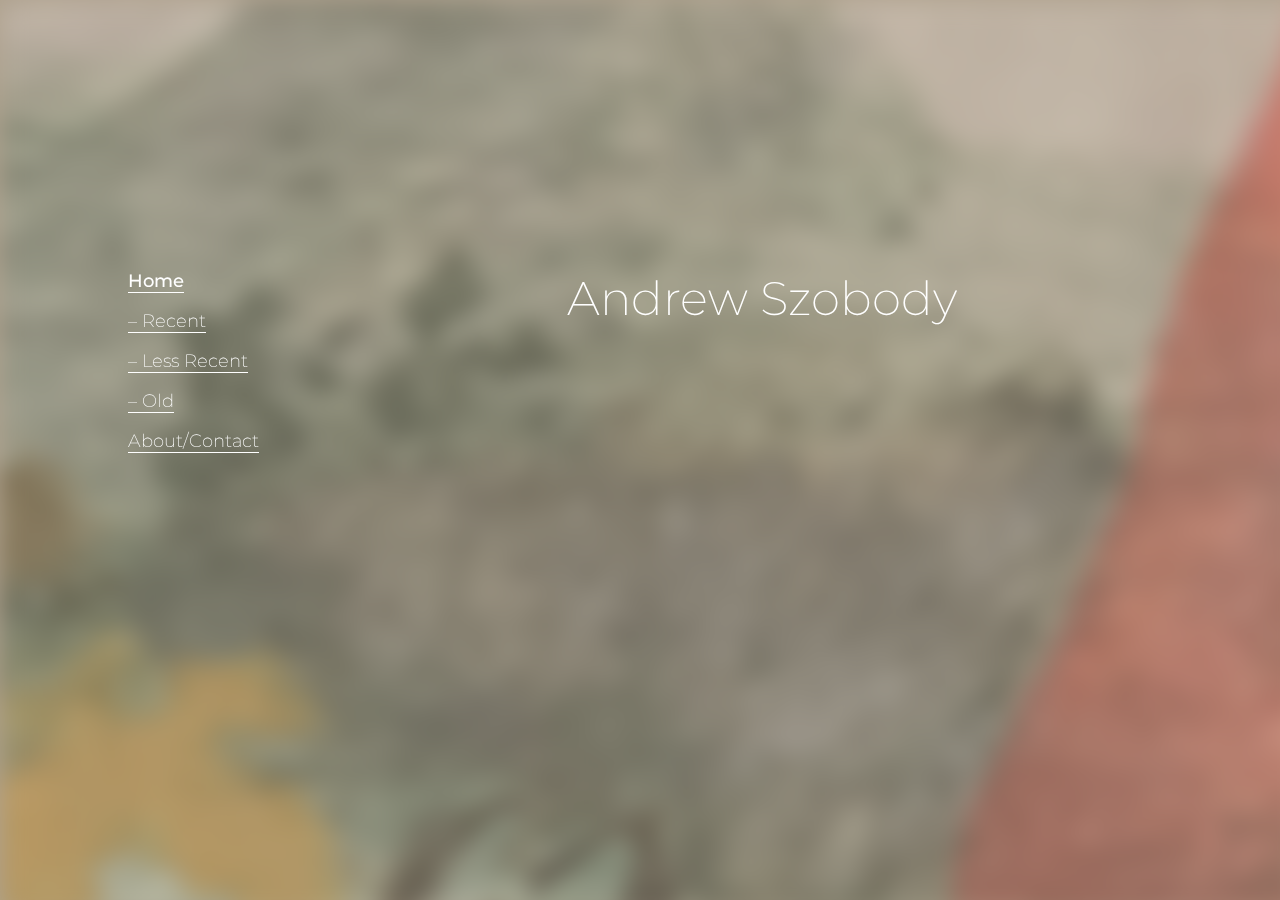
==== commit 02a56b91: "Dashes in menu" ====
--- a/index.html
+++ b/index.html
@@ -9,6 +9,7 @@
 
     <link rel="stylesheet" href="style.css">
     <script src="script.js"></script>
+    <script src="captions.js"></script>
 
     <link rel="icon" type="image/png" sizes="64x64" href="favicons/favicon-64x64.png">
     <link rel="icon" type="image/png" sizes="64x64" href="favicons/favicon-48x48.png">
@@ -85,9 +86,9 @@
                 <nav id="nav-list">
                     <p id="link-home" class="menu-item"><a href="#home"><span id="nav-home-label">Home</span><span
                                 id="nav-name-label">Andrew Szobody</span></a></p>
-                    <p id="link-recent" class="menu-item"><a href="#recent">Recent</a></p>
-                    <p id="link-less" class="menu-item"><a href="#less">Less Recent</a></p>
-                    <p id="link-old" class="menu-item"><a href="#old">Old</a></p>
+                    <p id="link-recent" class="menu-item"><a href="#recent">– Recent</a></p>
+                    <p id="link-less" class="menu-item"><a href="#less">– Less Recent</a></p>
+                    <p id="link-old" class="menu-item"><a href="#old">– Old</a></p>
                     <!-- <p id="link-g4" class="menu-item"><a href="#g4">Gallery 4</a></p> -->
                     <p id="link-bio" class="menu-item"><a href="#bio">About/Contact</a></p>
                 </nav>
@@ -112,7 +113,7 @@
                         <div class="gal-col-1 gal-col"></div>
                         <div class="gal-col-2 gal-col"></div>
 
-                        <div class="figure-wrapper" id="101">
+                        <div class="figure-wrapper" id="a101">
                             <figure>
                                 <div class="img-container">
                                     <img data-src="artwork/recent/01.jpeg" src="">
@@ -127,7 +128,7 @@
                             </figure>
                         </div>
 
-                        <div class="figure-wrapper" id="102">
+                        <div class="figure-wrapper" id="a102">
                             <figure>
                                 <div class="img-container">
                                     <img data-src="artwork/recent/02.jpeg" src="">
@@ -143,7 +144,7 @@
                             </figure>
                         </div>
 
-                        <div class="figure-wrapper" id="103">
+                        <div class="figure-wrapper" id="a103">
                             <figure>
                                 <div class="img-container">
                                     <img data-src="artwork/recent/03.jpeg" src="">
@@ -159,7 +160,7 @@
                             </figure>
                         </div>
 
-                        <div class="figure-wrapper" id="104">
+                        <div class="figure-wrapper" id="a104">
                             <figure>
                                 <div class="img-container">
                                     <img data-src="artwork/recent/04.jpeg" src="">
@@ -174,7 +175,7 @@
                             </figure>
                         </div>
 
-                        <div class="figure-wrapper" id="105">
+                        <div class="figure-wrapper" id="a105">
                             <figure>
                                 <div class="img-container">
                                     <img data-src="artwork/recent/05.jpeg" src="">
@@ -191,7 +192,7 @@
                             </figure>
                         </div>
 
-                        <div class="figure-wrapper" id="106">
+                        <div class="figure-wrapper" id="a106">
                             <figure>
                                 <div class="img-container">
                                     <img data-src="artwork/recent/06.jpeg" src="">
@@ -206,7 +207,7 @@
                             </figure>
                         </div>
 
-                        <div class="figure-wrapper" id="107">
+                        <div class="figure-wrapper" id="a107">
                             <figure>
                                 <div class="img-container">
                                     <img data-src="artwork/recent/07.jpeg" src="">
@@ -222,7 +223,7 @@
                             </figure>
                         </div>
 
-                        <div class="figure-wrapper" id="108">
+                        <div class="figure-wrapper" id="a108">
                             <figure>
                                 <div class="img-container">
                                     <img data-src="artwork/recent/08.jpeg" src="">
@@ -238,7 +239,7 @@
                             </figure>
                         </div>
 
-                        <div class="figure-wrapper" id="109">
+                        <div class="figure-wrapper" id="a109">
                             <figure>
                                 <div class="img-container">
                                     <img data-src="artwork/recent/09.jpeg" src="">
@@ -253,7 +254,7 @@
                             </figure>
                         </div>
 
-                        <div class="figure-wrapper" id="110">
+                        <div class="figure-wrapper" id="a110">
                             <figure>
                                 <div class="img-container">
                                     <img data-src="artwork/recent/10.jpeg" src="">
@@ -268,7 +269,7 @@
                             </figure>
                         </div>
 
-                        <div class="figure-wrapper" id="111">
+                        <div class="figure-wrapper" id="a111">
                             <figure>
                                 <div class="img-container">
                                     <img data-src="artwork/recent/11.jpeg" src="">
@@ -277,13 +278,13 @@
                                     <div class="fig-title">Untitled, 2023</div>
                                     <div class="fig-details">
                                         <div class="fig-medium">Ink, pastel, and graphite on paper, </div>
-                                        <div class="fig-dimensions">12 x 14 in</div>
-                                    </div>
-                                </figcaption>
-                            </figure>
-                        </div>
-
-                        <div class="figure-wrapper" id="112">
+                                        <div class="fig-dimensions">6 x 9 in</div>
+                                    </div>
+                                </figcaption>
+                            </figure>
+                        </div>
+
+                        <div class="figure-wrapper" id="a112">
                             <figure>
                                 <div class="img-container">
                                     <img data-src="artwork/recent/12.jpeg" src="">
@@ -298,7 +299,7 @@
                             </figure>
                         </div>
 
-                        <div class="figure-wrapper" id="113">
+                        <div class="figure-wrapper" id="a113">
                             <figure>
                                 <div class="img-container">
                                     <img data-src="artwork/recent/13.jpeg" src="">
@@ -313,7 +314,7 @@
                             </figure>
                         </div>
 
-                        <div class="figure-wrapper" id="114">
+                        <div class="figure-wrapper" id="a114">
                             <figure>
                                 <div class="img-container">
                                     <img data-src="artwork/recent/14.jpeg" src="">
@@ -328,7 +329,7 @@
                             </figure>
                         </div>
 
-                        <div class="figure-wrapper" id="115">
+                        <div class="figure-wrapper" id="a115">
                             <figure>
                                 <div class="img-container">
                                     <img data-src="artwork/recent/15.jpeg" src="">
@@ -357,7 +358,7 @@
                         <div class="gal-col-1 gal-col"></div>
                         <div class="gal-col-2 gal-col"></div>
 
-                        <div class="figure-wrapper" id="201">
+                        <div class="figure-wrapper" id="a201">
                             <figure>
                                 <div class="img-container">
                                     <img data-src="artwork/less/01.jpeg" src="">
@@ -372,7 +373,7 @@
                             </figure>
                         </div>
 
-                        <div class="figure-wrapper" id="202">
+                        <div class="figure-wrapper" id="a202">
                             <figure>
                                 <div class="img-container">
                                     <img data-src="artwork/less/02.jpeg" src="">
@@ -387,13 +388,13 @@
                             </figure>
                         </div>
 
-                        <div class="figure-wrapper" id="203">
+                        <div class="figure-wrapper" id="a203">
                             <figure>
                                 <div class="img-container">
                                     <img data-src="artwork/less/03.jpeg" src="">
                                 </div>
                                 <figcaption class="">
-                                    <div class="fig-title">Iterations of a still life</div>
+                                    <div class="fig-title">Iterations of a still-life</div>
                                     <div class="fig-details">
                                         <div class="fig-medium">Ink and laserjet print on paper, </div>
                                         <div class="fig-dimensions">11 x 8.5 in (each)</div>
@@ -402,7 +403,7 @@
                             </figure>
                         </div>
 
-                        <div class="figure-wrapper" id="204">
+                        <div class="figure-wrapper" id="a204">
                             <figure>
                                 <div class="img-container">
                                     <img data-src="artwork/less/04.jpeg" src="">
@@ -417,13 +418,13 @@
                             </figure>
                         </div>
 
-                        <div class="figure-wrapper" id="205">
+                        <div class="figure-wrapper" id="a205">
                             <figure>
                                 <div class="img-container">
                                     <img data-src="artwork/less/05.jpeg" src="">
                                 </div>
                                 <figcaption class="">
-                                    <div class="fig-title">Phases of a still life #1</div>
+                                    <div class="fig-title">Phases of a still-life #1</div>
                                     <div class="fig-details">
                                         <div class="fig-medium">Ink and uv print on paper, </div>
                                         <div class="fig-dimensions">22 x 30 in</div>
@@ -432,13 +433,13 @@
                             </figure>
                         </div>
 
-                        <div class="figure-wrapper" id="206">
+                        <div class="figure-wrapper" id="a206">
                             <figure>
                                 <div class="img-container">
                                     <img data-src="artwork/less/06.jpeg" src="">
                                 </div>
                                 <figcaption class="">
-                                    <div class="fig-title">Phases of a still life #2</div>
+                                    <div class="fig-title">Phases of a still-life #2</div>
                                     <div class="fig-details">
                                         <div class="fig-medium">Ink and uv print on paper, </div>
                                         <div class="fig-dimensions">30 x 22 in</div>
@@ -447,7 +448,7 @@
                             </figure>
                         </div>
 
-                        <div class="figure-wrapper" id="207">
+                        <div class="figure-wrapper" id="a207">
                             <figure>
                                 <div class="img-container">
                                     <img data-src="artwork/less/07.jpeg" src="">
@@ -462,7 +463,7 @@
                             </figure>
                         </div>
 
-                        <div class="figure-wrapper" id="208">
+                        <div class="figure-wrapper" id="a208">
                             <figure>
                                 <div class="img-container">
                                     <img data-src="artwork/less/08.jpeg" src="">
@@ -477,7 +478,7 @@
                             </figure>
                         </div>
 
-                        <div class="figure-wrapper" id="209">
+                        <div class="figure-wrapper" id="a209">
                             <figure>
                                 <div class="img-container">
                                     <img data-src="artwork/less/09.jpeg" src="">
@@ -485,14 +486,15 @@
                                 <figcaption class="">
                                     <div class="fig-title">Cloud Copy #6</div>
                                     <div class="fig-details">
-                                        <div class="fig-medium">White pencil and modified calendar image on paper, </div>
+                                        <div class="fig-medium">White pencil and modified calendar image on paper,
+                                        </div>
                                         <div class="fig-dimensions">14 x 12 in</div>
                                     </div>
                                 </figcaption>
                             </figure>
                         </div>
 
-                        <div class="figure-wrapper" id="210">
+                        <div class="figure-wrapper" id="a210">
                             <figure>
                                 <div class="img-container">
                                     <img data-src="artwork/less/10.jpeg" src="">
@@ -507,7 +509,7 @@
                             </figure>
                         </div>
 
-                        <div class="figure-wrapper" id="211">
+                        <div class="figure-wrapper" id="a211">
                             <figure>
                                 <div class="img-container">
                                     <img data-src="artwork/less/11.jpeg" src="">
@@ -522,7 +524,7 @@
                             </figure>
                         </div>
 
-                        <div class="figure-wrapper" id="212">
+                        <div class="figure-wrapper" id="a212">
                             <figure>
                                 <div class="img-container">
                                     <img data-src="artwork/less/12.jpeg" src="">
@@ -537,7 +539,7 @@
                             </figure>
                         </div>
 
-                        <div class="figure-wrapper" id="213">
+                        <div class="figure-wrapper" id="a213">
                             <figure>
                                 <div class="img-container">
                                     <img data-src="artwork/less/13.jpeg" src="">
@@ -552,7 +554,7 @@
                             </figure>
                         </div>
 
-                        <div class="figure-wrapper" id="214">
+                        <div class="figure-wrapper" id="a214">
                             <figure>
                                 <div class="img-container">
                                     <img data-src="artwork/less/14.jpeg" src="">
@@ -567,7 +569,7 @@
                             </figure>
                         </div>
 
-                        <div class="figure-wrapper" id="215">
+                        <div class="figure-wrapper" id="a215">
                             <figure>
                                 <div class="img-container">
                                     <img data-src="artwork/less/15.jpeg" src="">
@@ -596,7 +598,7 @@
                         <div class="gal-col-1 gal-col"></div>
                         <div class="gal-col-2 gal-col"></div>
 
-                        <div class="figure-wrapper" id="301">
+                        <div class="figure-wrapper" id="a301">
                             <figure>
                                 <div class="img-container">
                                     <img data-src="artwork/old/01.jpeg" src="">
@@ -611,7 +613,7 @@
                             </figure>
                         </div>
 
-                        <div class="figure-wrapper" id="302">
+                        <div class="figure-wrapper" id="a302">
                             <figure>
                                 <div class="img-container">
                                     <img data-src="artwork/old/02.jpeg" src="">
@@ -626,7 +628,7 @@
                             </figure>
                         </div>
 
-                        <div class="figure-wrapper" id="303">
+                        <div class="figure-wrapper" id="a303">
                             <figure>
                                 <div class="img-container">
                                     <img data-src="artwork/old/03.jpeg" src="">
@@ -641,7 +643,7 @@
                             </figure>
                         </div>
 
-                        <div class="figure-wrapper" id="304">
+                        <div class="figure-wrapper" id="a304">
                             <figure>
                                 <div class="img-container">
                                     <img data-src="artwork/old/04.jpeg" src="">
@@ -656,7 +658,7 @@
                             </figure>
                         </div>
 
-                        <div class="figure-wrapper" id="305">
+                        <div class="figure-wrapper" id="a305">
                             <figure>
                                 <div class="img-container">
                                     <img data-src="artwork/old/05.jpeg" src="">
@@ -671,7 +673,7 @@
                             </figure>
                         </div>
 
-                        <div class="figure-wrapper" id="306">
+                        <div class="figure-wrapper" id="a306">
                             <figure>
                                 <div class="img-container">
                                     <img data-src="artwork/old/06.jpeg" src="">
@@ -686,7 +688,7 @@
                             </figure>
                         </div>
 
-                        <div class="figure-wrapper" id="307">
+                        <div class="figure-wrapper" id="a307">
                             <figure>
                                 <div class="img-container">
                                     <img data-src="artwork/old/07.jpeg" src="">
@@ -701,7 +703,7 @@
                             </figure>
                         </div>
 
-                        <div class="figure-wrapper" id="308">
+                        <div class="figure-wrapper" id="a308">
                             <figure>
                                 <div class="img-container">
                                     <img data-src="artwork/old/08.jpeg" src="">
@@ -716,7 +718,7 @@
                             </figure>
                         </div>
 
-                        <div class="figure-wrapper" id="309">
+                        <div class="figure-wrapper" id="a309">
                             <figure>
                                 <div class="img-container">
                                     <img data-src="artwork/old/09.jpeg" src="">
@@ -731,7 +733,7 @@
                             </figure>
                         </div>
 
-                        <div class="figure-wrapper" id="310">
+                        <div class="figure-wrapper" id="a310">
                             <figure>
                                 <div class="img-container">
                                     <img data-src="artwork/old/10.jpeg" src="">
@@ -746,7 +748,7 @@
                             </figure>
                         </div>
 
-                        <div class="figure-wrapper" id="311">
+                        <div class="figure-wrapper" id="a311">
                             <figure>
                                 <div class="img-container">
                                     <img data-src="artwork/old/11.jpeg" src="">
@@ -761,7 +763,7 @@
                             </figure>
                         </div>
 
-                        <div class="figure-wrapper" id="312">
+                        <div class="figure-wrapper" id="a312">
                             <figure>
                                 <div class="img-container">
                                     <img data-src="artwork/old/12.jpeg" src="">
@@ -776,7 +778,7 @@
                             </figure>
                         </div>
 
-                        <div class="figure-wrapper" id="313">
+                        <div class="figure-wrapper" id="a313">
                             <figure>
                                 <div class="img-container">
                                     <img data-src="artwork/old/13.jpeg" src="">
@@ -791,7 +793,7 @@
                             </figure>
                         </div>
 
-                        <div class="figure-wrapper" id="314">
+                        <div class="figure-wrapper" id="a314">
                             <figure>
                                 <div class="img-container">
                                     <img data-src="artwork/old/14.jpeg" src="">
@@ -806,7 +808,7 @@
                             </figure>
                         </div>
 
-                        <div class="figure-wrapper" id="315">
+                        <div class="figure-wrapper" id="a315">
                             <figure>
                                 <div class="img-container">
                                     <img data-src="artwork/old/15.jpeg" src="">
@@ -835,7 +837,7 @@
                         <div class="gal-col-1 gal-col"></div>
                         <div class="gal-col-2 gal-col"></div>
 
-                        <div class="figure-wrapper" id="401">
+                        <div class="figure-wrapper" id="a401">
                             <figure>
                                 <div class="img-container">
                                     <img data-src="artwork/g4/01.jpeg" src="">
@@ -850,7 +852,7 @@
                             </figure>
                         </div>
 
-                        <div class="figure-wrapper" id="402">
+                        <div class="figure-wrapper" id="a402">
                             <figure>
                                 <div class="img-container">
                                     <img data-src="artwork/g4/02.jpeg" src="">
@@ -865,7 +867,7 @@
                             </figure>
                         </div>
 
-                        <div class="figure-wrapper" id="403">
+                        <div class="figure-wrapper" id="a403">
                             <figure>
                                 <div class="img-container">
                                     <img data-src="artwork/g4/03.jpeg" src="">
@@ -880,7 +882,7 @@
                             </figure>
                         </div>
 
-                        <div class="figure-wrapper" id="404">
+                        <div class="figure-wrapper" id="a404">
                             <figure>
                                 <div class="img-container">
                                     <img data-src="artwork/g4/04.jpeg" src="">
@@ -895,7 +897,7 @@
                             </figure>
                         </div>
 
-                        <div class="figure-wrapper" id="405">
+                        <div class="figure-wrapper" id="a405">
                             <figure>
                                 <div class="img-container">
                                     <img data-src="artwork/g4/05.jpeg" src="">
@@ -910,7 +912,7 @@
                             </figure>
                         </div>
 
-                        <div class="figure-wrapper" id="406">
+                        <div class="figure-wrapper" id="a406">
                             <figure>
                                 <div class="img-container">
                                     <img data-src="artwork/g4/06.jpeg" src="">
@@ -925,7 +927,7 @@
                             </figure>
                         </div>
 
-                        <div class="figure-wrapper" id="407">
+                        <div class="figure-wrapper" id="a407">
                             <figure>
                                 <div class="img-container">
                                     <img data-src="artwork/g4/07.jpeg" src="">
@@ -940,7 +942,7 @@
                             </figure>
                         </div>
 
-                        <div class="figure-wrapper" id="408">
+                        <div class="figure-wrapper" id="a408">
                             <figure>
                                 <div class="img-container">
                                     <img data-src="artwork/g4/08.jpeg" src="">
@@ -955,7 +957,7 @@
                             </figure>
                         </div>
 
-                        <div class="figure-wrapper" id="409">
+                        <div class="figure-wrapper" id="a409">
                             <figure>
                                 <div class="img-container">
                                     <img data-src="artwork/g4/09.jpeg" src="">
@@ -970,7 +972,7 @@
                             </figure>
                         </div>
 
-                        <div class="figure-wrapper" id="410">
+                        <div class="figure-wrapper" id="a410">
                             <figure>
                                 <div class="img-container">
                                     <img data-src="artwork/g4/10.jpeg" src="">
@@ -985,7 +987,7 @@
                             </figure>
                         </div>
 
-                        <div class="figure-wrapper" id="411">
+                        <div class="figure-wrapper" id="a411">
                             <figure>
                                 <div class="img-container">
                                     <img data-src="artwork/g4/11.jpeg" src="">
@@ -1000,7 +1002,7 @@
                             </figure>
                         </div>
 
-                        <div class="figure-wrapper" id="412">
+                        <div class="figure-wrapper" id="a412">
                             <figure>
                                 <div class="img-container">
                                     <img data-src="artwork/g4/12.jpeg" src="">
@@ -1015,7 +1017,7 @@
                             </figure>
                         </div>
 
-                        <div class="figure-wrapper" id="413">
+                        <div class="figure-wrapper" id="a413">
                             <figure>
                                 <div class="img-container">
                                     <img data-src="artwork/g4/13.jpeg" src="">
@@ -1030,7 +1032,7 @@
                             </figure>
                         </div>
 
-                        <div class="figure-wrapper" id="414">
+                        <div class="figure-wrapper" id="a414">
                             <figure>
                                 <div class="img-container">
                                     <img data-src="artwork/g4/14.jpeg" src="">
@@ -1045,7 +1047,7 @@
                             </figure>
                         </div>
 
-                        <div class="figure-wrapper" id="415">
+                        <div class="figure-wrapper" id="a415">
                             <figure>
                                 <div class="img-container">
                                     <img data-src="artwork/g4/15.jpeg" src="">
@@ -1070,7 +1072,7 @@
                     <div id="bio-container">
                         <div id="bio-text" class="">
                             <p>Andrew lives and works in Queens, NY.<br> His work has been shown at Norte Maar and
-                                Brooklyn Fireproof.</p>
+                                at Outlet Fina Art.</p>
                             <p>Contact: <a href="mailto: andrew@szobody.com">andrew@szobody.com</a></p>
                             <p id="instagram-link">Instagram: <a
                                     href="https://www.instagram.com/andrewszzb/">andrewszzb</a>
--- a/style.css
+++ b/style.css
@@ -286,6 +286,10 @@
     font-style: italic;
 }
 
+figcaption .fig-medium:after {
+    content: ", ";
+}
+
 body.popup-mode #popup figcaption .fig-title,
 body.popup-mode #popup figcaption .fig-details,
 body.mobile .popup-origin figcaption .fig-title,
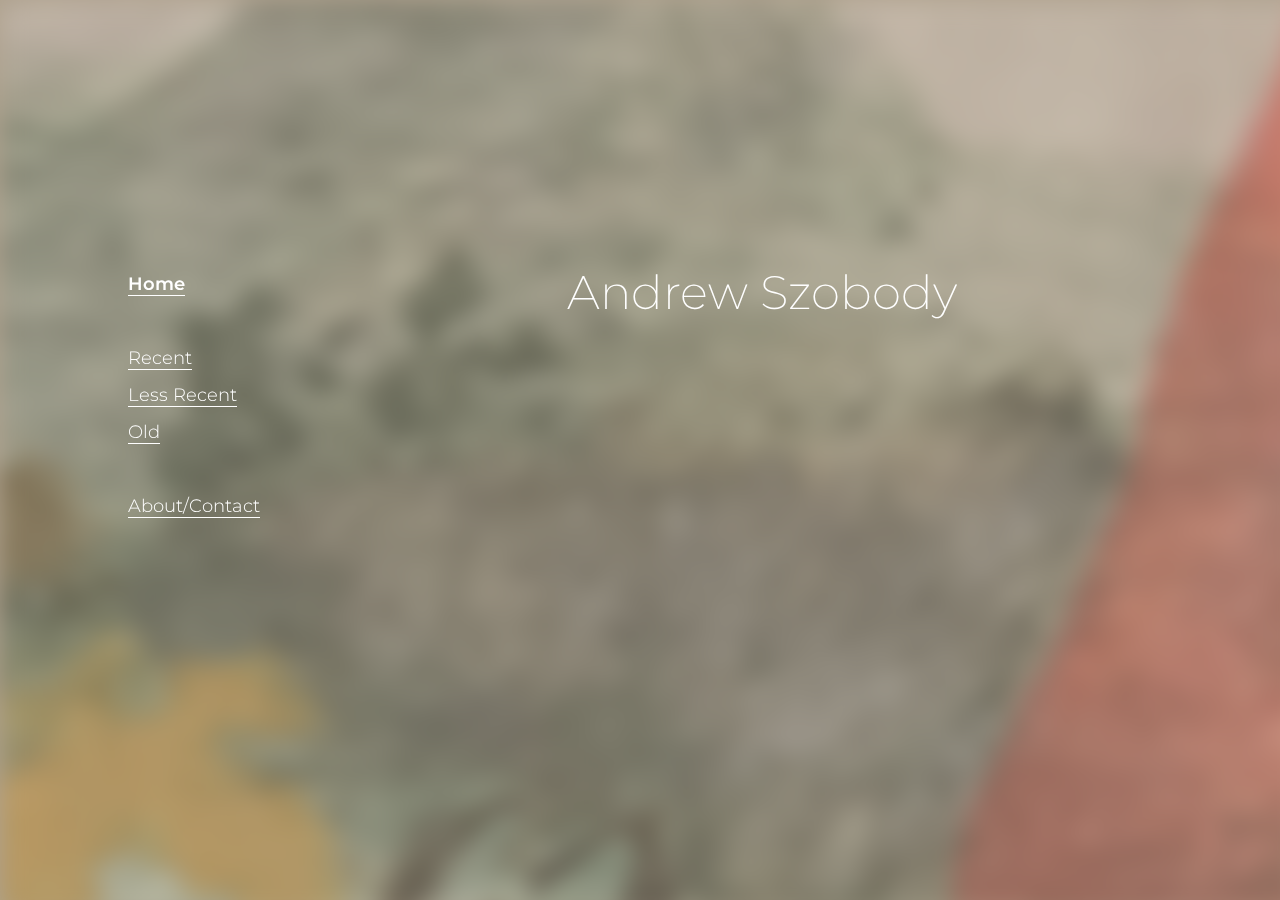
==== commit 4cd3f91d: "add nav groups" ====
--- a/index.html
+++ b/index.html
@@ -86,10 +86,12 @@
                 <nav id="nav-list">
                     <p id="link-home" class="menu-item"><a href="#home"><span id="nav-home-label">Home</span><span
                                 id="nav-name-label">Andrew Szobody</span></a></p>
-                    <p id="link-recent" class="menu-item"><a href="#recent">– Recent</a></p>
-                    <p id="link-less" class="menu-item"><a href="#less">– Less Recent</a></p>
-                    <p id="link-old" class="menu-item"><a href="#old">– Old</a></p>
+                    <p id="hr" class="menu-item">•</p>
+                    <p id="link-recent" class="menu-item"><a href="#recent">Recent</a></p>
+                    <p id="link-less" class="menu-item"><a href="#less">Less Recent</a></p>
+                    <p id="link-old" class="menu-item"><a href="#old">Old</a></p>
                     <!-- <p id="link-g4" class="menu-item"><a href="#g4">Gallery 4</a></p> -->
+                    <p id="hr" class="menu-item">•</p>
                     <p id="link-bio" class="menu-item"><a href="#bio">About/Contact</a></p>
                 </nav>
 
@@ -168,7 +170,8 @@
                                 <figcaption class="">
                                     <div class="fig-title">Untitled (a wind), 2024</div>
                                     <div class="fig-details">
-                                        <div class="fig-medium">Ink, graphite, egg tempera on paper mounted to board, </div>
+                                        <div class="fig-medium">Ink, graphite, egg tempera on paper mounted to board,
+                                        </div>
                                         <div class="fig-dimensions">12 x 12 in</div>
                                     </div>
                                 </figcaption>
@@ -1071,7 +1074,8 @@
                 <main id="bio-main" class="sleeping">
                     <div id="bio-container">
                         <div id="bio-text" class="">
-                            <p>Andrew lives and works in Queens, NY.<br> His work has been shown at Norte Maar and
+                            <p>Andrew lives and works in Queens, NY.<br> His work has been shown in Brooklyn at Norte
+                                Maar and
                                 at Outlet Fina Art.</p>
                             <p>Contact: <a href="mailto: andrew@szobody.com">andrew@szobody.com</a></p>
                             <p id="instagram-link">Instagram: <a
--- a/style.css
+++ b/style.css
@@ -47,9 +47,9 @@
     --font-primary: 'custom-1', sans-serif;
     --default-font-size: 12px;
     --heading-font-size: calc(var(--default-font-size) * 2);
-    --font-weight-primary: 200;
+    --font-weight-primary: 300;
     --font-weight-headings: 200;
-    --font-weight-bold: 500;
+    --font-weight-bold: 600;
 
     --name-case: capitalize;
     --name-font: 'custom-1', sans-serif;
@@ -546,15 +546,19 @@
     opacity: 0;
 }
 
-#nav-list a {
+#nav-list p,
+#nav-list p a {
     font-size: calc(var(--default-font-size) * 1.7);
     color: var(--ui-color);
+}
+
+#nav-list a {
     border-bottom: 1px solid var(--ui-color);
     transition: font-weight var(--menu-trans);
 }
 
 nav#nav-list p {
-    margin-bottom: 1.5rem;
+    margin-bottom: 1rem;
     margin-top: 0rem;
     font-weight: var(--font-weight-primary);
     font-family: var(--name-font);
@@ -651,6 +655,11 @@
 
 body.desktop.page span#nav-home-label {
     opacity: 0;
+}
+
+body.desktop #nav-list #hr {
+    opacity: 0;
+    /* margin-bottom: 0px; */
 }
 
 body.mobile nav#nav-list {
@@ -685,7 +694,7 @@
 
 #site-name-container,
 #bio-container {
-    width: -webkit-fill-available;
+    width: 100%;
     top: 0;
     display: flex;
     justify-content: center;
@@ -708,11 +717,12 @@
 body.desktop #site-name-container,
 body.desktop #bio-container {
     align-items: start;
-    margin-left: calc(5% + 15rem);
+    padding-left: calc(5% + 15rem);
 }
 
 body.desktop #site-name {
     font-size: calc(var(--name-font-size) * 1.3);
+    line-height: 1;
     color: var(--ui-color);
 }
 
@@ -1243,7 +1253,8 @@
 }
 
 #site-name,
-#bio-text {
+#bio-text,
+#hr {
     transition: opacity var(--menu-trans);
 }
 
@@ -1329,6 +1340,7 @@
 body.load #back-button svg,
 body.load main.active,
 body.load #site-name,
-body.load #bio-text {
+body.load #bio-text,
+body.load #hr {
     transition: none !important;
 }